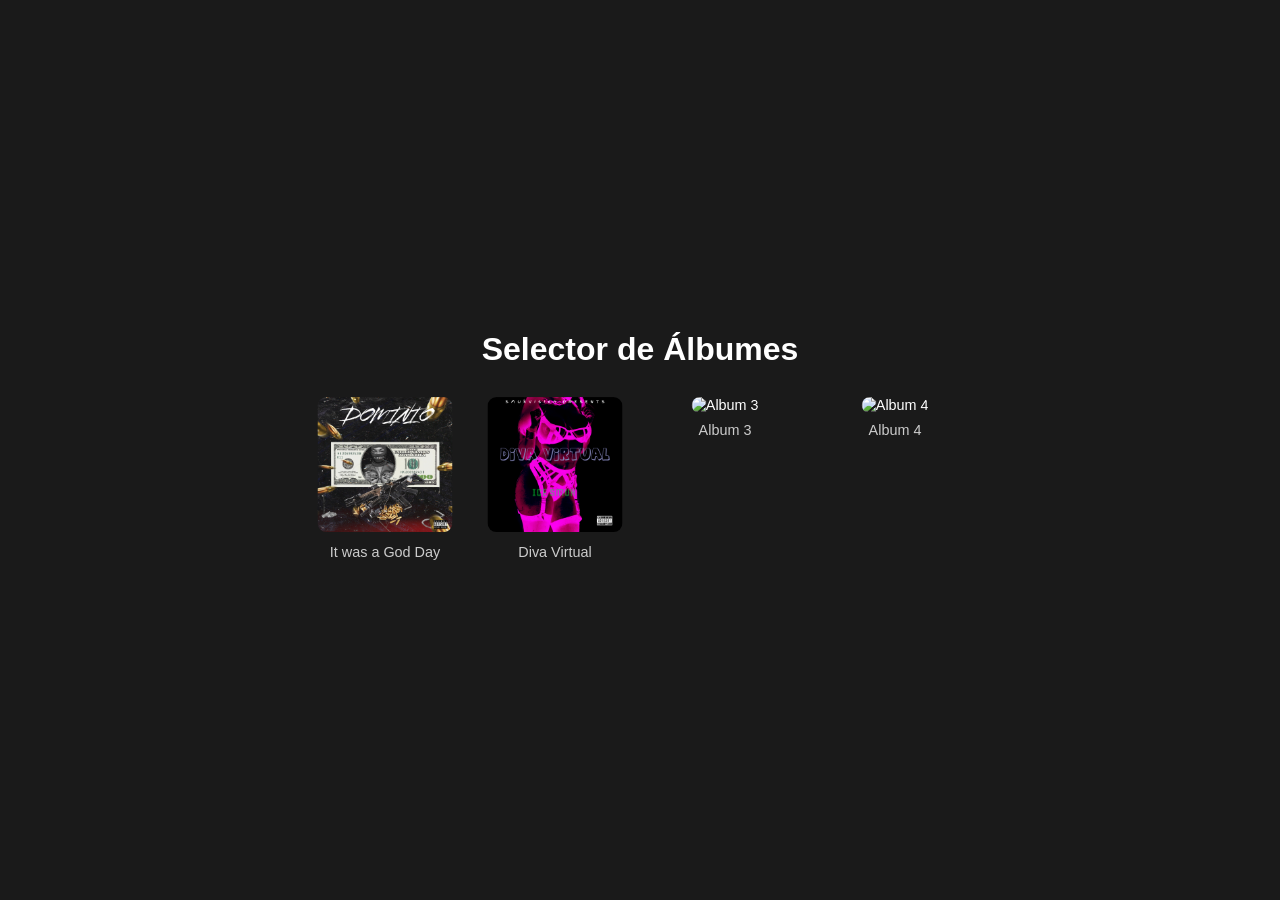
==== index.html @ 7a02c1e2 "Add files via upload" ====
<!DOCTYPE html>
<html lang="es">
<head>
    <meta charset="UTF-8">
    <meta name="viewport" content="width=device-width, initial-scale=1.0">
    <title>Musicas Ice Smuk</title>
    <style>
        * {
            margin: 0;
            padding: 0;
            box-sizing: border-box;
            font-family: Arial, sans-serif;
        }

        body {
            display: flex;
            justify-content: center;
            align-items: center;
            min-height: 100vh;
            background-color: #1a1a1a;
            color: #fff;
        }

        h1 {
            text-align: center;
            margin-bottom: 20px;
        }

        .album-container {
            display: flex;
            gap: 20px;
            flex-wrap: wrap;
            justify-content: center;
        }

        .album {
            width: 150px;
            text-align: center;
            transform: scale(0.9);
            transition: transform 0.3s ease-in-out, box-shadow 0.3s ease;
            cursor: pointer;
        }

        .album:hover {
            transform: scale(1);
            box-shadow: 0 8px 15px rgba(0, 0, 0, 0.2);
        }

        .album img {
            width: 100%;
            aspect-ratio: 1 / 1;
            border-radius: 10px;
            transition: transform 0.3s ease-in-out;
        }

        .album:hover img {
            transform: scale(1.05);
        }

        .album-name {
            margin-top: 10px;
            font-size: 16px;
            color: #ccc;
        }
    </style>
</head>
<body>

    <div>
        <h1>Selector de Álbumes</h1>
        <div class="album-container" id="albumContainer">
            <!-- Los álbumes se generarán aquí con JS -->
        </div>
    </div>

    <script>
        // Datos de ejemplo para los álbumes (con imágenes locales)
        const albums = [
            { name: "It was a God Day", img: "IMG_20241026_192305.jpg" },
            { name: "Diva Virtual", img: "Diva Virutal.jpg" },
            { name: "Album 3", img: "imagenes/album3.jpg" },
            { name: "Album 4", img: "imagenes/album4.jpg" }
        ];

        const albumContainer = document.getElementById("albumContainer");

        albums.forEach((album, index) => {
            const albumDiv = document.createElement("div");
            albumDiv.classList.add("album");
            albumDiv.innerHTML = `
                <img src="${album.img}" alt="${album.name}">
                <div class="album-name">${album.name}</div>
            `;
            
            // Añadir evento de clic para el primer álbum
            if (index === 0) {
                albumDiv.addEventListener("click", () => {
                    window.location.href = "MUSICS.html";
                });
            }
            
            // Añadir evento de clic para el segundo álbum ("Diva Virtual")
            if (index === 1) {
                albumDiv.addEventListener("click", () => {
                    window.location.href = "DivaVirtual.html";
                });
            }

            albumContainer.appendChild(albumDiv);
        });
    </script>
</body>
</html>
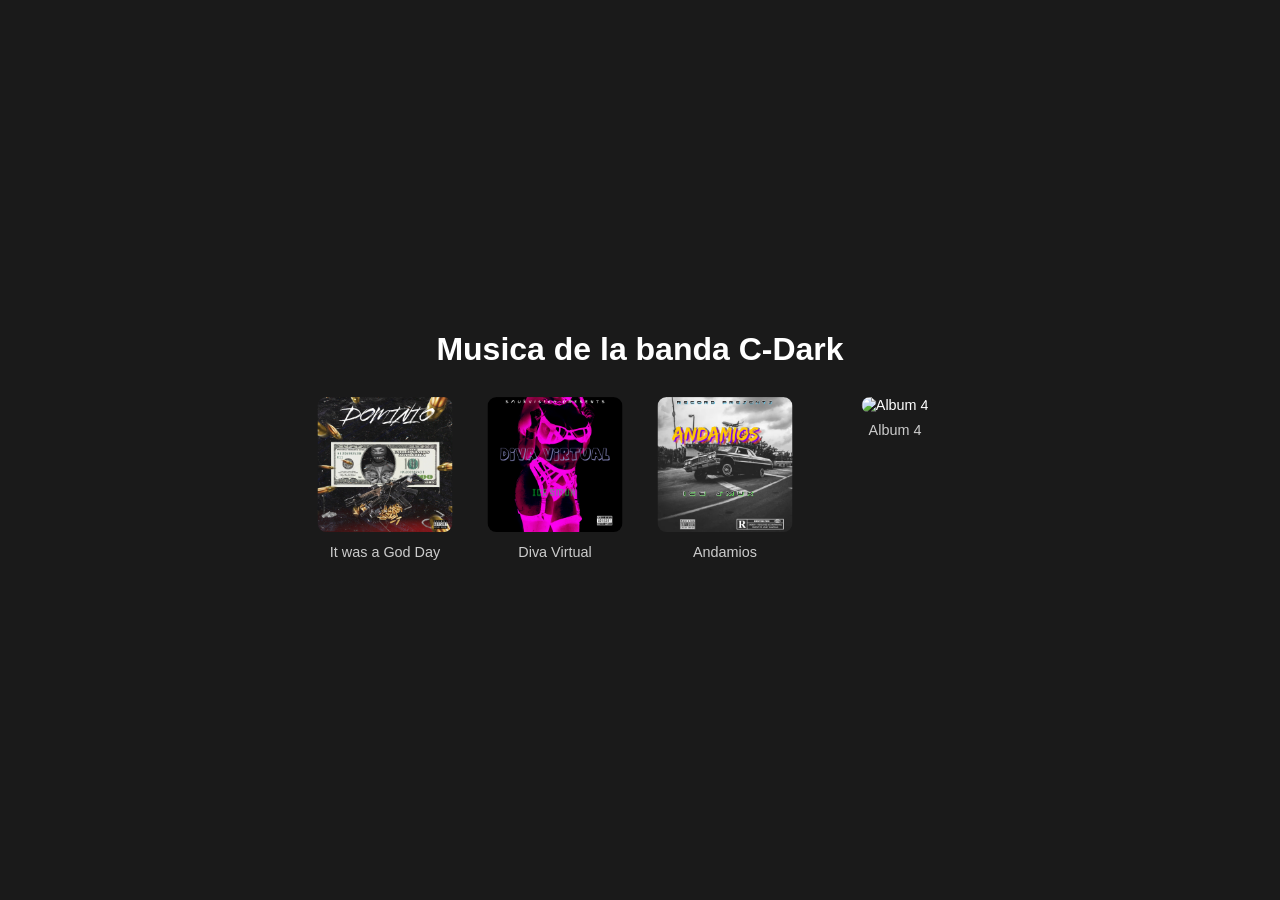
==== commit c89603c0: "Add files via upload" ====
--- a/index.html
+++ b/index.html
@@ -67,7 +67,7 @@
 <body>
 
     <div>
-        <h1>Selector de Álbumes</h1>
+        <h1>Musica de la banda C-Dark</h1>
         <div class="album-container" id="albumContainer">
             <!-- Los álbumes se generarán aquí con JS -->
         </div>
@@ -78,7 +78,7 @@
         const albums = [
             { name: "It was a God Day", img: "IMG_20241026_192305.jpg" },
             { name: "Diva Virtual", img: "Diva Virutal.jpg" },
-            { name: "Album 3", img: "imagenes/album3.jpg" },
+            { name: "Andamios", img: "Andmios.jpg" },
             { name: "Album 4", img: "imagenes/album4.jpg" }
         ];
 
@@ -106,6 +106,13 @@
                 });
             }
 
+            // Añadir evento de clic para el segundo álbum ("Diva Virtual")
+            if (index === 2) {
+                albumDiv.addEventListener("click", () => {
+                    window.location.href = "andamios.html";
+                });
+            }
+
             albumContainer.appendChild(albumDiv);
         });
     </script>
